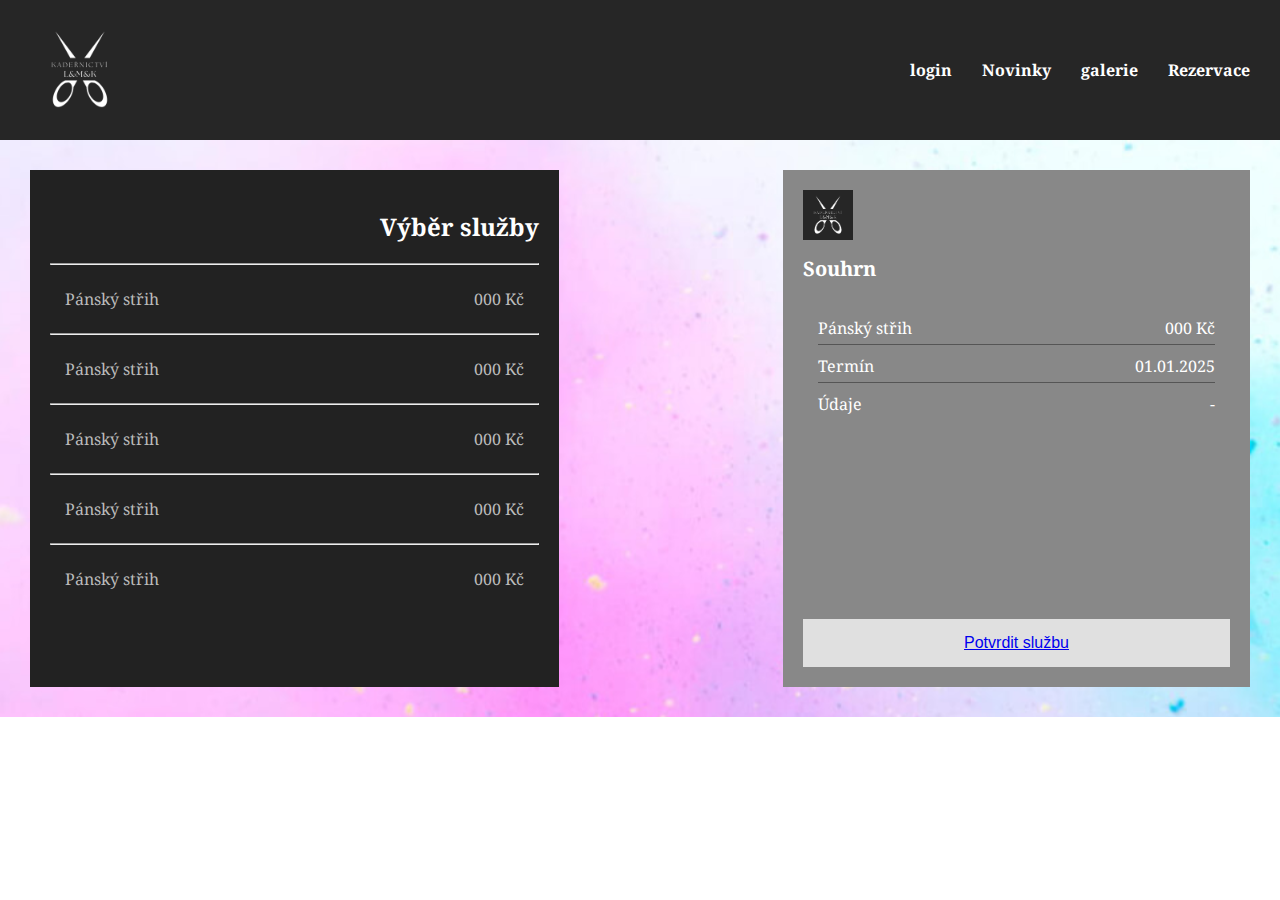
==== index.html @ d8618fcf "uprava php souboru na html soubory" ====
<!DOCTYPE html>
<html lang="cs">
<head>
    <meta charset="UTF-8">
    <meta name="viewport" content="width=device-width, initial-scale=1.0">
    <title>Kadeřnictví Láska - Výběr služby</title>
    <link rel="stylesheet" href="style.css">
</head>
<body>
    <header>
        <div class="logo">
            <img src="img/logo.png" alt="Kadeřnictví Láska logo">
        </div>
        <nav>
            <ul>
            <li><a href="login.php">login</a></li>
                <li><a href="main.php">Novinky</a></li>
                <li><a href="#">galerie</a></li>
                <li><a href="#">Rezervace</a></li>
            </ul>
        </nav>
    </header>
    <main>
        <section class="service-selection">
            <h2>Výběr služby</h2>
            <hr>
            <div class="services">
                <div class="service-item">
                    <span>Pánský střih</span>
                    <span>000 Kč</span>
                </div>
                <hr>
                <div class="service-item">
                    <span>Pánský střih</span>
                    <span>000 Kč</span>
                </div>
                <hr>
                <div class="service-item">
                    <span>Pánský střih</span>
                    <span>000 Kč</span>
                </div>
                <hr>
                <div class="service-item">
                    <span>Pánský střih</span>
                    <span>000 Kč</span>
                </div>
                <hr>
                <div class="service-item">
                    <span>Pánský střih</span>
                    <span>000 Kč</span>
                </div>
            </div>
        </section>
        <aside class="summary">
            <div class="summary-logo">
                <img src="img/logo.png" alt="Kadeřnictví logo">
            </div>
            <h3>Souhrn</h3>
            <div class="summary-details">
                <p>Pánský střih <span>000 Kč</span></p>
                <p>Termín <span>01.01.2025</span></p>
                <p>Údaje <span>-</span></p>
            </div>
            <button class="confirm-button"><a href="term.php" >Potvrdit službu</a></button>
        </aside>
    </main>
</body>
</html>
---- style.css ----
@import url('https://fonts.googleapis.com/css2?family=Noto+Serif:ital,wght@0,100..900;1,100..900&display=swap');

body {
    font-family: 'Noto serif', sans-serif;
    color: #d9d9d9;
    margin: 0;
    padding: 0;
    scroll-behavior: smooth;
}

/* Header */
header {
    background-color: #262626;
    padding: 20px 30px;
    display: flex;
    justify-content: space-between;
    align-items: center;
}

.logo {
    display: flex;
    align-items: center;
    gap: 10px;
}

.logo img {
    width: 100px;
    height: 100px;
}

nav ul {
    list-style: none;
    display: flex;
    gap: 30px;
    margin: 0;
    padding: 0;
}

nav a {
    text-decoration: none;
    color: #ffffff;
    font-weight: bold;
    font-size: 16px;
}

/* Main Content */
main {
    display: flex;
    justify-content: space-between;
    padding: 30px;
    background-image: url(img/background.png);
}
.divmain {
    display: flex;
    justify-content: space-between;
    padding: 30px;
}

/* Service Selection */
.service-selection {
    background-color: #222222;
    padding: 20px;
}

.service-selection h2 {
    font-size: 24px;
    margin-bottom: 20px;
    color: #ffffff;
    margin-left: 330px;
}

.services {
    flex-direction: column;
    gap: 15px;
    background-color: none;
}

.service-item {
    display: flex;
    justify-content: space-between;
    padding: 15px;
    color: #bbbbbb;
    font-size: 16px;
}

.service-item:hover {
    background-color: #444444;
    cursor: pointer;
}

/* Summary */
.summary {
    background-color: #888888;
    padding: 20px;
    width: 35%;
}

.summary-logo img {
    width: 50px;
    margin-bottom: 10px;
}

.summary h3 {
    margin: 0 0 10px;
    font-size: 20px;
    color: #ffffff;
}

.summary-details {
    
    padding: 15px;
    margin-bottom: 20px;
    color: #ffffff;
}

.summary-details p {
    display: flex;
    justify-content: space-between;
    margin: 10px 0;
    border-bottom: 1px solid #555555;
    padding-bottom: 5px;
}

.summary-details p:last-child {
    border-bottom: none;
}

.confirm-button {
    background-color: #e0e0e0;
    color: #000000;
    padding: 15px;
    width: 100%;
    border: none;
    font-size: 16px;
    cursor: pointer;
    margin-top: 36%;
}

.confirm-button:hover {
    background-color: #cccccc;
}

.section {
    height: 100vh;
    display: flex;
    align-items: center;
    flex-wrap: wrap;
    padding: 20px;
}
.block {
    width: 170.9h;
    background-color: #262626;
    height: 100px;
}

.opening-hours {
    background-color: #1e1e1e;
    color: #d9d9d9;
    padding: 30px;
    flex: 1;
    max-width: 420px;
    min-width: 300px;
    margin: 15px;
    height: 500px;
}

.opening-hours h2 {
    font-size: 27px;
    margin-bottom: 15px;
    margin-left: 27.5%;
}

.hours-list p {
    margin: 5px 0;
    font-size: 20px;
    text-align: center;
}

.image-container {
    background-color: #d9d9d9;
    flex: 2;
    min-width: 300px;
    margin: 15px;
    display: none;
    align-items: center;
    justify-content: center;
    height: 70%;
}

.image-container img {
    max-width: 100%;
    border-radius: 10px;
}

.services1 {
    background-color: #1e1e1e;
    color: #d9d9d9;
    padding: 30px;
    flex: 1;
    width: 420px;
    margin: 15px;
    margin-left: 750px;
}

.services1 h2 {
    font-size: 24px;
    margin-bottom: 15px;
}

.service-list {
    display: flex;
    flex-wrap: wrap;
    gap: 15px;
}

.service {
    background-color: #1e1e1e;
    padding: 15px;
    flex: 1;
    min-width: 220px;
    font-size: 14px;
    margin-bottom: 10px;
}

.service-title {
    font-weight: bold;
    margin-bottom: 5px;
    color: #D6D6D6;
}

.service-description {
    font-size: 14px;
    color: #d6d6d6;
}

.reservation {
    text-align: center;
    margin-top: 20px;
}

.reservation button {
    background-color: #1e1e1e;
    color: #d9d9d9;
    padding: 15px 30px;
    font-size: 18px;
    border: none;
    cursor: pointer;
}

.reservation button:hover {
    background-color: #444444;
}

.container {
    display: flex;
    padding: 30px;
    gap: 20px;
    background-color: #d6d6d6;
}

.calendar-container {
    background-color: #1e1e1e;
    color: #d6d6d6;
    flex: 2;
    padding: 20px;
    width: 60%;
}

.calendar-container h2 {
    font-size: 24px;
    margin-bottom: 20px;
}

.calendar {
    background-color: #262626;
    padding: 10px;
    display: grid;
    grid-template-columns: repeat(7, 1fr);
    gap: 5px;
}

.calendar-header {
    grid-column: span 7;
    display: flex;
    justify-content: space-between;
    margin-bottom: 10px;
}

.calendar-day, .calendar-date {
    text-align: center;
    padding: 10px;
    border-radius: 5px;
}

.calendar-day {
    background-color: #262626;
}

.calendar-date {
    background-color: #262626;
    cursor: pointer;
}

.calendar-date:hover, .calendar-date.selected {
    background-color: #666666;
}

.time-buttons {
    text-align: center;
    margin: 20px 0;
}

.time-buttons button {
    background-color: #262626;
    color: #d6d6d6;
    padding: 10px 20px;
    border: none;
    border-radius: 5px;
    cursor: pointer;
    margin: 5px;
    transition: background-color 0.3s;
}

.time-buttons button:hover {
    background-color: #666666;
}

.time-slots {
    display: grid;
    grid-template-columns: repeat(4, 1fr);
    gap: 10px;
}

.time-slot {
    background-color: #262626;
    padding: 10px;
    border-radius: 5px;
    text-align: center;
    cursor: pointer;
    color: #d6d6d6;
}

.time-slot:hover, .time-slot.selected {
    background-color: #555555;
}
/* Input Field Styles */
.input-field {
    width: 100%;
    padding: 10px;
    margin: 10px 0;
    border: none;
    border-radius: 5px;
    background-color: #d6d6d6;
    font-size: 16px;
    color: #262626;
    box-sizing: border-box;
}

.input-field::placeholder {
    color: #666666;
    opacity: 0.8;
}

.input-field:focus {
    outline: none;
    background-color: #cccccc;
    border: 2px solid #000000;
}


.contact-info {
    background-color: #262626;
    color: #d6d6d6; 
    padding: 20px;
    width: 60%;
}

.contact-info h2 {
    font-size: 24px;
    margin-bottom: 20px;
    text-align: center;
}

.contact-form {
    display: flex;
    flex-direction: column;
}
.form-container {
    background-color: #262626;
    color: #d6d6d6;
    padding: 20px;
    border-radius: 10px;
    width: 300px;
    text-align: center;
    margin-left: 37%;
    margin-top: 10%;
}

.form-container h2 {
    font-size: 24px;
    margin-bottom: 20px;
}

.form-group {
    margin-bottom: 15px;
    text-align: left;
}

.form-group label {
    display: block;
    margin-bottom: 5px;
}

.form-group input {
    width: 94%;
    padding: 10px;
    border: none;
    border-radius: 5px;
    background-color: #262626;
    color: #d6d6d6;
}

.form-group input::placeholder {
    color: #bbbbbb;
}

.form-group button {
    width: 100%;
    padding: 10px;
    background-color: #d6d6d6;
    color: #000000;
    border: 1px solid #000000;
    border-radius: 5px;
    cursor: pointer;
    font-weight: bold;
}

.form-group button:hover {
    background-color: #bbbbbb;
    color: #262626;
    transition: 0.3s;
}

.toggle-link {
    color: #d6d6d6;
    text-decoration: underline;
    cursor: pointer;
}

.toggle-link:hover {
    color: #bbbbbb;
}


@media (max-width: 768px) {
    main, .divmain {
        flex-direction: column;
    }

    .service-selection, .summary {
        width: 100%;
        margin-bottom: 20px;
    }
}

@media (max-width: 768px) {
    .section {
        flex-direction: column;
        align-items: center;
    }

    .image-container, .opening-hours, .services {
        width: 100%;
        margin: 10px 0;
    }
}
@media (max-width: 768px) {
    .container {
        flex-direction: column;
    }

    .calendar-container, .summary-container {
        width: 100%;
        margin: 10px 0;
    }
}
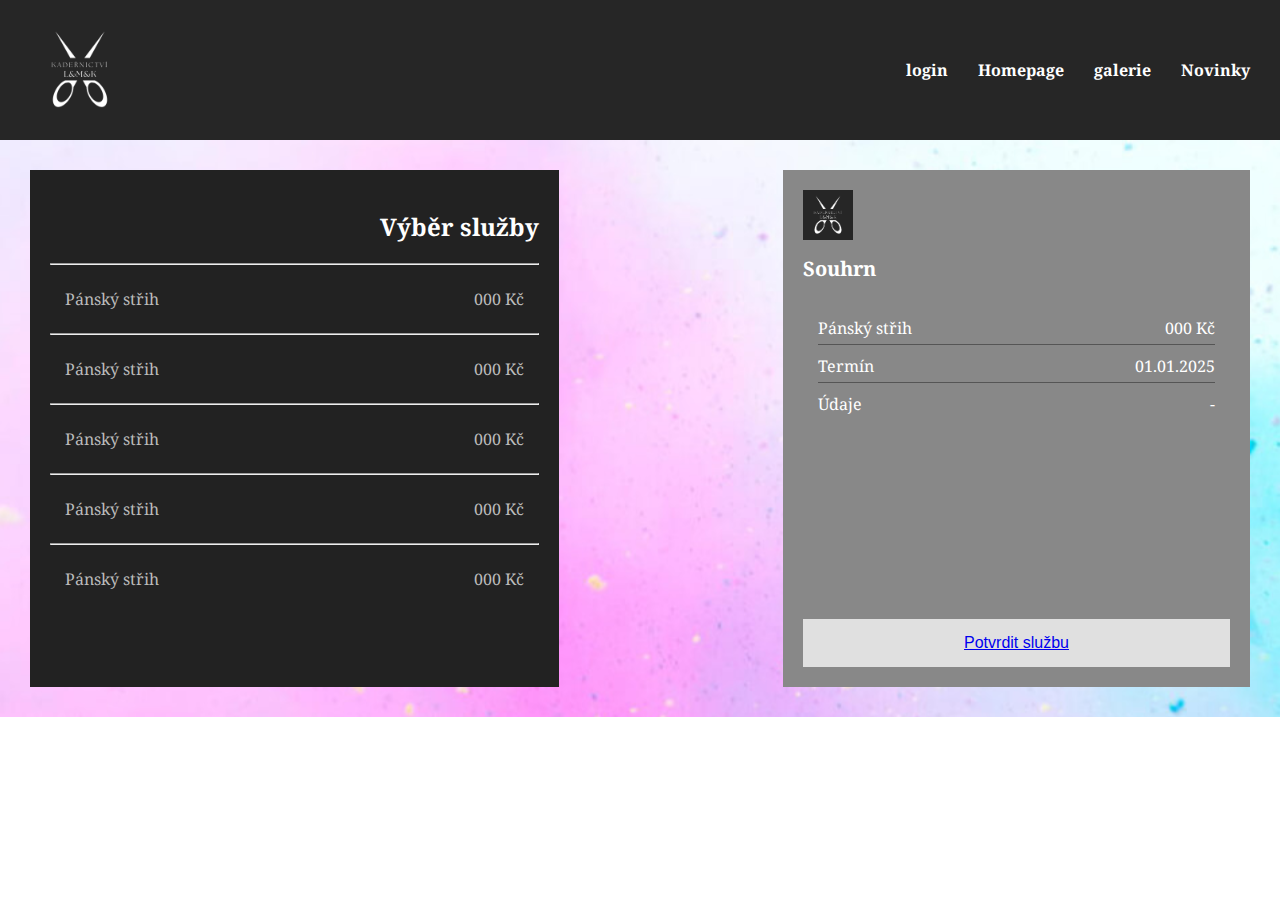
==== commit 41f94a2a: "crud" ====
--- a/index.html
+++ b/index.html
@@ -13,10 +13,10 @@
         </div>
         <nav>
             <ul>
-            <li><a href="login.php">login</a></li>
-                <li><a href="main.php">Novinky</a></li>
+            <li><a href="login.html">login</a></li>
+                <li><a href="main.html">Homepage</a></li>
                 <li><a href="#">galerie</a></li>
-                <li><a href="#">Rezervace</a></li>
+                <li><a href="news.php">Novinky</a></li>
             </ul>
         </nav>
     </header>
@@ -61,7 +61,7 @@
                 <p>Termín <span>01.01.2025</span></p>
                 <p>Údaje <span>-</span></p>
             </div>
-            <button class="confirm-button"><a href="term.php" >Potvrdit službu</a></button>
+            <button class="confirm-button"><a href="term.html" >Potvrdit službu</a></button>
         </aside>
     </main>
 </body>
--- a/style.css
+++ b/style.css
@@ -451,6 +451,72 @@
     color: #bbbbbb;
 }
 
+/* Blog Main Styling */
+.blog-main {
+    display: flex;
+    justify-content: center;
+    padding: 40px 20px;
+    background-color: #262626;
+}
+
+/* Blog Container */
+.blog-container {
+    background-color: #262626; /* Dark background for the blog box */
+    padding: 30px;
+    width: 80%;
+    max-width: 800px;
+    border-radius: 10px;
+    color: #d9d9d9;
+    box-shadow: 0 4px 8px rgba(0, 0, 0, 0.2);
+    text-align: center;
+}
+
+.blog-container h2 {
+    font-size: 2em;
+    color: #f39c12; /* Highlight color */
+    margin-bottom: 20px;
+}
+
+/* Individual Blog Post Styling */
+.blog-post {
+    background-color: #262626;
+    padding: 20px;
+    border-radius: 8px;
+    margin-bottom: 20px;
+    text-align: left;
+}
+
+.blog-post h3 {
+    font-size: 1.5em;
+    color: #d6d6d6;
+}
+
+.post-date {
+    font-size: 0.9em;
+    color: #bbbbbb;
+    margin-bottom: 10px;
+}
+
+.post-excerpt {
+    color: #d6d6d6;
+    margin-bottom: 15px;
+}
+
+
+.read-more:hover {
+    text-decoration: underline;
+}
+
+/* Footer Styling */
+footer {
+    width: 100%;
+    background-color: #262626;
+    padding: 10px;
+    text-align: center;
+    color: #bbb;
+    margin-top: 20px;
+    font-size: 0.9em;
+}
 
 @media (max-width: 768px) {
     main, .divmain {
